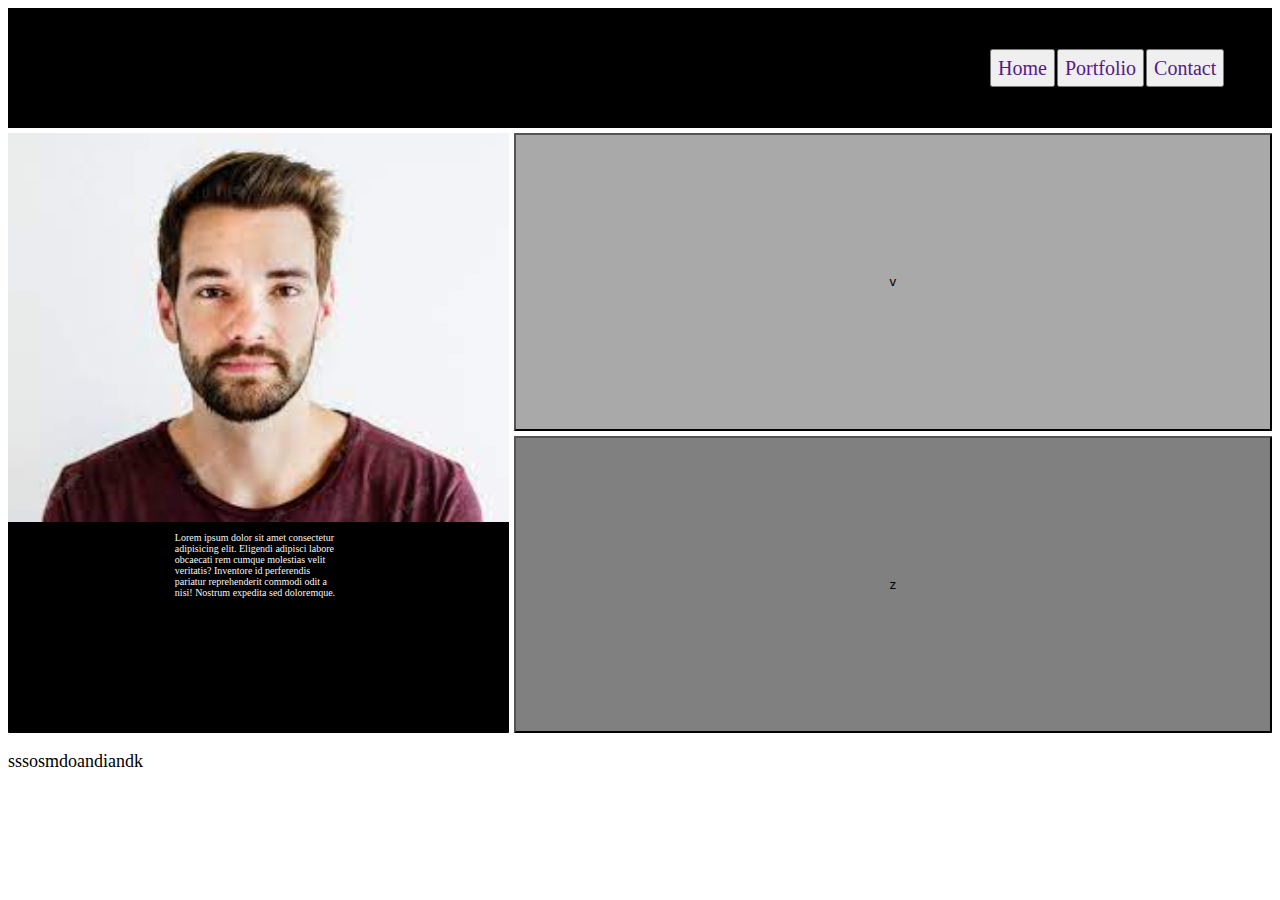
==== index.html @ 7798b99e "commi" ====
<!DOCTYPE html>
<html lang="en">
<head>
	<meta charset="UTF-8">
	<meta content="width=device-width, initial-scale=1.0" name="viewport">
	<link href="style.css" rel="stylesheet">
	<meta content="Jonatan" name="author">
	<meta name="viewport" content="width=device-width, initial-scale=1.0">
	<title>Portfölj</title>
</head>
<body>
		<nav>
			<button id="button1"><a href="">Home</a></button>
			<button id="button2"><a href="">Portfolio</a></button>
			<button id="button3"><a href="">Contact</a></button>
		</nav>
		<div id="grid">
			<div id="screen1">
				<img src="Images/john.jpeg" alt="Profile picture placeholder">	
				<p id="about-me-text">Lorem ipsum dolor sit amet consectetur adipisicing elit. Eligendi adipisci labore obcaecati rem cumque molestias velit veritatis? Inventore id perferendis pariatur reprehenderit commodi odit a nisi! Nostrum expedita sed doloremque.</p>
			</div>
			<button id="screen2">v</button>
			<button id="screen3">z</button>
		</div>
		<div>
			<p>
				sssosmdoandiandk
			</p>
		</div>
</body>
</html>
---- style.css ----
html {
	display: grid;
	background-color: rgb(255, 255, 255);
}
p {
	font-size: 18px;
}
div {
	display: flex;
}
#grid {
	display: grid;
	grid-template-columns: repeat(5, 1fr);
	grid-template-rows: repeat(2, 300px);
}
#screen1{
	grid-area: 1/1/3/3;
	background-color: rgb(0, 0, 0);
	border-radius: 1px;
	margin-right: 5px;
}
#screen2 {
	grid-area: 1/3/2/8;
	background-color: darkgray;
	border-radius: 1px;
	margin-bottom: 2.5px;
}
#screen3 {
	grid-area: 2/3/3/8;
	background-color: gray;
	border-radius: 1px;
	margin-top: 2.5px;
}
nav {
	display: grid;
	grid-template-columns: repeat(25, 1fr);
	grid-template-rows: repeat(3, 40px);
	background-color: black;
	margin-bottom: 5px;
}
a {
	text-decoration: none;
	font-family: Cambria, Cochin, Georgia, Times, 'Times New Roman', serif;
}
#button1 {
	grid-area: 2/22/2/22;
	font-size: 20px;
	margin: 1px;
}
#button2 {
	grid-area: 2/23/2/23;
	font-size: 20px;
	margin: 1px;
}
#button3 {
	grid-area: 2/24/2/24;
	font-size: 20px;
	margin: 1px;
}
div {
	display: grid;
	grid-template-columns: repeat(3, 1fr);
	grid-template-rows: repeat(2, 1fr);
}
img {
	object-fit: cover;
	height: 100%;
	width: 300%;
	border-radius: 1px black;
}
#about-me-text {
	font-size: 10px;
	color: whitesmoke;
	grid-area: 2/2/3/3;
	height: 100%;
	width: 100%;
}
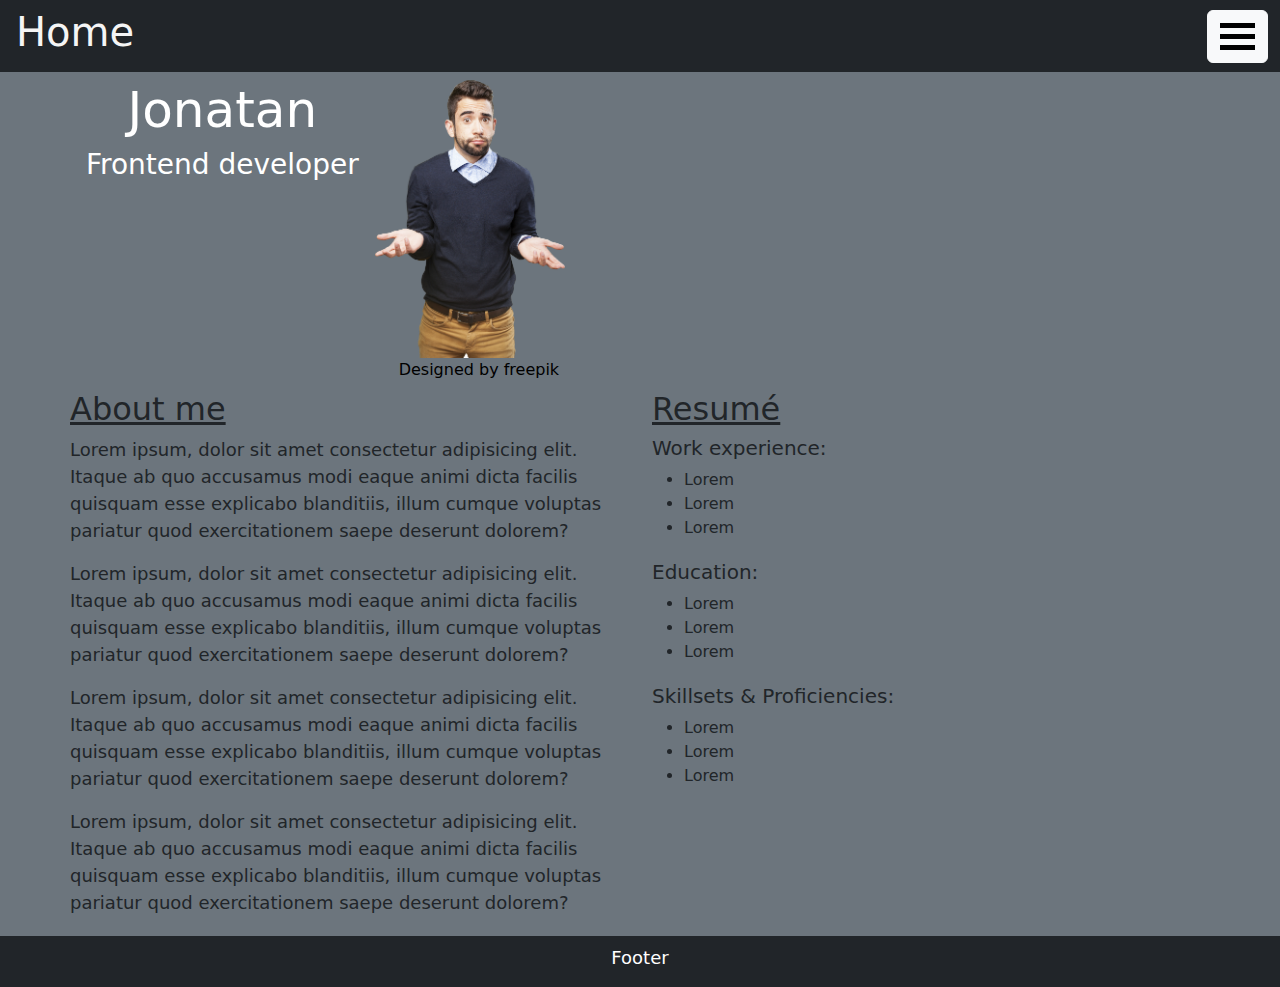
==== commit 8bb31345: "commit" ====
--- a/index.html
+++ b/index.html
@@ -3,29 +3,124 @@
 <head>
 	<meta charset="UTF-8">
 	<meta content="width=device-width, initial-scale=1.0" name="viewport">
+	<link rel="icon" type="image/x-icon" href="Images/favicon.ico">
 	<link href="style.css" rel="stylesheet">
 	<meta content="Jonatan" name="author">
 	<meta name="viewport" content="width=device-width, initial-scale=1.0">
-	<title>Portfölj</title>
+	<title>Portfolio</title>
+	<!-- Latest compiled and minified CSS -->
+<link href="https://cdn.jsdelivr.net/npm/bootstrap@5.3.1/dist/css/bootstrap.min.css" rel="stylesheet">
+
+<!-- Latest compiled JavaScript -->
+<script src="https://cdn.jsdelivr.net/npm/bootstrap@5.3.1/dist/js/bootstrap.bundle.min.js"></script>
 </head>
-<body>
-		<nav>
-			<button id="button1"><a href="">Home</a></button>
-			<button id="button2"><a href="">Portfolio</a></button>
-			<button id="button3"><a href="">Contact</a></button>
-		</nav>
-		<div id="grid">
-			<div id="screen1">
-				<img src="Images/john.jpeg" alt="Profile picture placeholder">	
-				<p id="about-me-text">Lorem ipsum dolor sit amet consectetur adipisicing elit. Eligendi adipisci labore obcaecati rem cumque molestias velit veritatis? Inventore id perferendis pariatur reprehenderit commodi odit a nisi! Nostrum expedita sed doloremque.</p>
+<body class="bg-secondary">
+<nav class="navbar navbar-expand-sm bg-dark">
+	<div class="row, col-md-4 ms-3">
+	<h1 style="color: whitesmoke;">
+		Home
+	</h1>
+	</div>
+	  </div>
+	<div class="container-fluid">
+		<ul class="nav">
+				<div class="dropdown dropstart text-end">		
+				<button type="button" class="btn btn-light" data-bs-toggle="dropdown">
+					<div class="burger"></div>
+					<div class="burger"></div>
+					<div class="burger"></div>
+				</button>
+				<ul class="dropdown-menu">
+					<li><a class="dropdown-item" href="index.html">Home</a></li>
+					<li><hr class="dropdown-divider"></hr></li>
+					<li><a class="dropdown-item" href="portfolio.html">Portfolio</a></li>
+					<li><hr class="dropdown-divider"></hr></li>
+					<li><a class="dropdown-item" href="contact.html">Contact</a></li>
+				</ul>
+				</div>
+		</ul>
+	</div>
+</nav>
+<div class="container-sm px-0">
+	<div class="row bg-secondary text-white pt-2 pb-2 col-10">
+		<div class="col-md-4 pe-0 me-0">
+			<h2 id="Jonatan"title="Jonatan Helander">Jonatan</h2>
+			<div class="row-4 d-flex justify-content-center">
+				<h3 id="Frontenddeveloper">Frontend developer</h3>
 			</div>
-			<button id="screen2">v</button>
-			<button id="screen3">z</button>
 		</div>
-		<div>
-			<p>
-				sssosmdoandiandk
-			</p>
+		<div class="col-md-6 mx-0 px-0">
+			<img src="Images/zack.png" alt="zack" id="zack">
+			<figcaption class="ms-4" style="color: black;">Designed by freepik</figcaption>
 		</div>
+	</div>
+</div>
+<div class="container-sm px-0">
+	
+	<div class="row bg-secondary">
+		<div class="col-md-6 bg-secondary">
+			<h2 class="text-decoration-underline">About me</h2>
+		</div>
+		<div class="col-md-6 bg-secondary">
+			<h2 class="text-decoration-underline">Resumé</h2>
+		</div>
+	</div>
+<div class="container-sm px-0">
+	
+	<div class="row bg-secondary">
+		<div class="col-md-6 bg-secondary">
+			<p>Lorem ipsum, dolor sit amet consectetur adipisicing elit. Itaque ab quo accusamus modi eaque animi dicta facilis quisquam esse explicabo blanditiis, illum cumque voluptas pariatur quod exercitationem saepe deserunt dolorem?</p>
+		</div>
+		<div class="col-md-6 bg-secondary">
+			<h5>Work experience:</h5>
+				<ul>
+				<li>Lorem</li>
+				<li>Lorem</li>
+				<li>Lorem</li>
+				</ul>
+		</div>
+	</div>
+</div>
+<div class="container-sm px-0">
+	<div class="row bg-secondary">
+		<div class="col-md-6 bg-secondary">
+			<p>Lorem ipsum, dolor sit amet consectetur adipisicing elit. Itaque ab quo accusamus modi eaque animi dicta facilis quisquam esse explicabo blanditiis, illum cumque voluptas pariatur quod exercitationem saepe deserunt dolorem?</p>
+		</div>
+		<div class="col-md-6 bg-secondary">
+			<h5>Education:</h5>
+				<ul>
+				<li>Lorem</li>
+				<li>Lorem</li>
+				<li>Lorem</li>
+				</ul>
+		</div>
+	</div>
+</div>
+<div class="container-sm px-0">
+	<div class="row bg-secondary">
+		<div class="col-md-6 bg-secondary">
+			<p>Lorem ipsum, dolor sit amet consectetur adipisicing elit. Itaque ab quo accusamus modi eaque animi dicta facilis quisquam esse explicabo blanditiis, illum cumque voluptas pariatur quod exercitationem saepe deserunt dolorem?</p>
+		</div>
+		<div class="col-md-6 bg-secondary">
+			<h5>Skillsets & Proficiencies:</h5>
+				<ul>
+				<li>Lorem</li>
+				<li>Lorem</li>
+				<li>Lorem</li>
+				</ul>
+		</div>
+	</div>
+</div>
+<div class="container-sm px-0">
+	<div class="row bg-secondary">
+		<div class="col-md-6 bg-secondary">
+			<p>Lorem ipsum, dolor sit amet consectetur adipisicing elit. Itaque ab quo accusamus modi eaque animi dicta facilis quisquam esse explicabo blanditiis, illum cumque voluptas pariatur quod exercitationem saepe deserunt dolorem?</p>
+		</div>
+	</div>
+</div>
+</div>
+<div class="mt-1 pt-2 bg-dark text-white text-center">
+	<p>Footer</p>
+  </div>
 </body>
 </html>--- a/style.css
+++ b/style.css
@@ -1,77 +1,55 @@
 html {
-	display: grid;
-	background-color: rgb(255, 255, 255);
+	background-color: rgb(33, 37, 41);
+	font-size: 1rem;
 }
-p {
+body {
+	background-color: rgb(33, 37, 41);
+}
+p { 
 	font-size: 18px;
-}
-div {
-	display: flex;
-}
-#grid {
-	display: grid;
-	grid-template-columns: repeat(5, 1fr);
-	grid-template-rows: repeat(2, 300px);
-}
-#screen1{
-	grid-area: 1/1/3/3;
-	background-color: rgb(0, 0, 0);
-	border-radius: 1px;
-	margin-right: 5px;
-}
-#screen2 {
-	grid-area: 1/3/2/8;
-	background-color: darkgray;
-	border-radius: 1px;
-	margin-bottom: 2.5px;
-}
-#screen3 {
-	grid-area: 2/3/3/8;
-	background-color: gray;
-	border-radius: 1px;
-	margin-top: 2.5px;
-}
-nav {
-	display: grid;
-	grid-template-columns: repeat(25, 1fr);
-	grid-template-rows: repeat(3, 40px);
-	background-color: black;
-	margin-bottom: 5px;
 }
 a {
 	text-decoration: none;
 	font-family: Cambria, Cochin, Georgia, Times, 'Times New Roman', serif;
 }
-#button1 {
-	grid-area: 2/22/2/22;
-	font-size: 20px;
-	margin: 1px;
+h3 {
+	font-size: 17px;
 }
-#button2 {
-	grid-area: 2/23/2/23;
-	font-size: 20px;
-	margin: 1px;
+.burger {
+	width: 35px;
+	height: 5px;
+	background-color: black;
+	margin: 6px 0;
 }
-#button3 {
-	grid-area: 2/24/2/24;
-	font-size: 20px;
-	margin: 1px;
+.container-fluid {
+	display: flex;
+	flex-direction: row-reverse;
 }
-div {
-	display: grid;
-	grid-template-columns: repeat(3, 1fr);
-	grid-template-rows: repeat(2, 1fr);
+h1 {
+	color: whitesmoke;
 }
 img {
-	object-fit: cover;
-	height: 100%;
-	width: 300%;
-	border-radius: 1px black;
+	overflow: hidden;
 }
-#about-me-text {
-	font-size: 10px;
-	color: whitesmoke;
-	grid-area: 2/2/3/3;
-	height: 100%;
-	width: 100%;
-}+body {
+	background-color: rgb(33, 37, 41);
+}
+#Jonatan {
+	display: flex;
+	justify-content: center;
+	font-size: 50px;
+}
+#Jonatan:hover {
+	background: -webkit-linear-gradient(#e0ef16, #eb0707);
+	-webkit-background-clip: text;
+	-webkit-text-fill-color: transparent;
+}
+#Frontenddeveloper:hover {
+	background: -webkit-linear-gradient(#16e0ef, #2deb07);
+	-webkit-background-clip: text;
+	-webkit-text-fill-color: transparent;
+}
+#zack {
+	width: 40%;
+	height: auto;
+}
